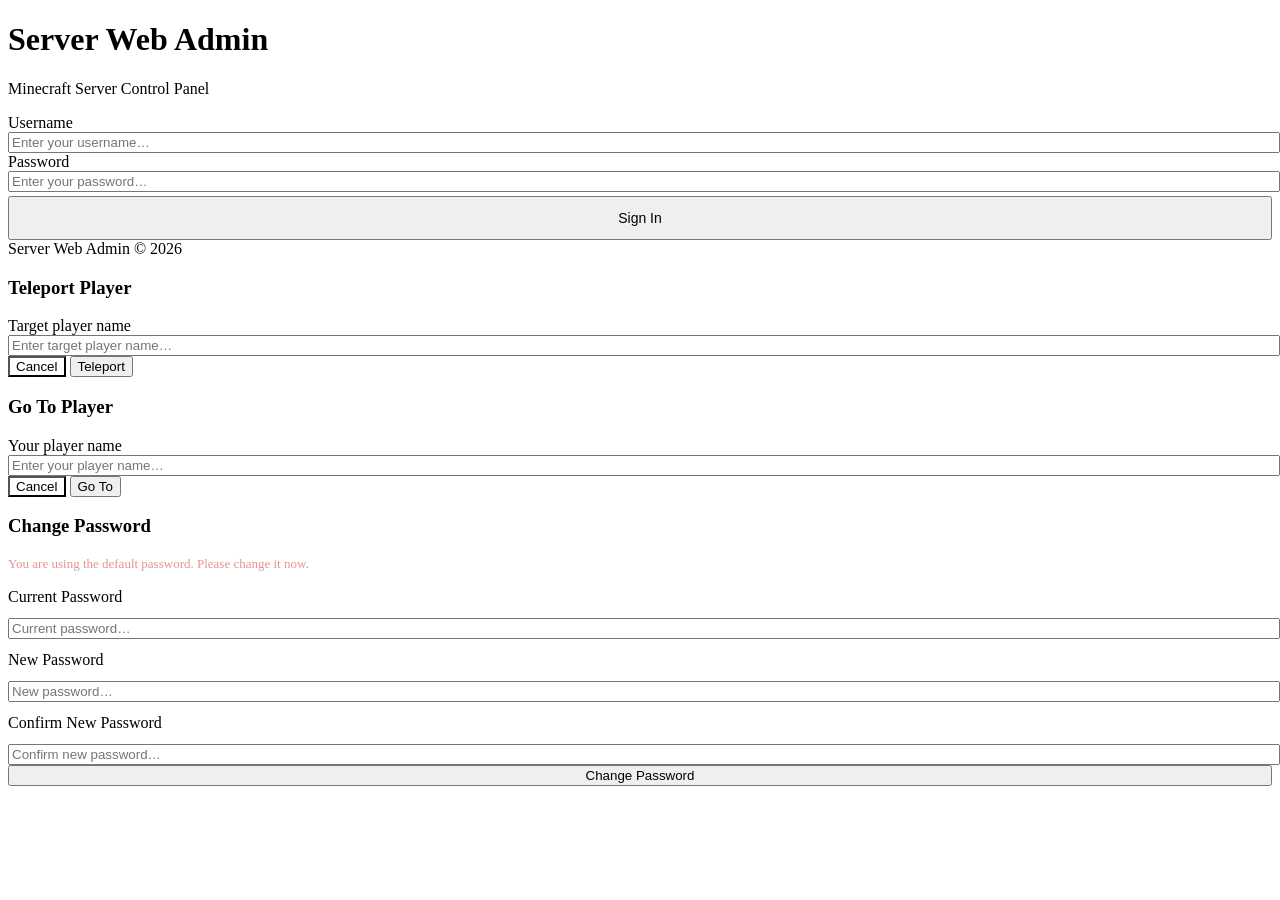
==== target/classes/web/index.html @ 414f912a "feature: Security & Style feature: Architecture Change feature: Authentication System feature: Login" ====
<!DOCTYPE html>
<html lang="en">
<head>
  <meta charset="UTF-8">
  <meta name="viewport" content="width=device-width, initial-scale=1.0">
  <meta name="theme-color" content="#f4efe9">
  <meta name="color-scheme" content="light">
  <title>Server Web Admin</title>
  <link rel="stylesheet" href="/css/style.css">
</head>
<body>
  <!-- Login Page -->
  <div id="login-page" class="login-bg">
    <div class="login-brand">
      <div class="login-icon" aria-hidden="true"></div>
      <h1>Server Web Admin</h1>
      <p>Minecraft Server Control Panel</p>
    </div>
    <div class="login-card">
      <div class="input-group">
        <div>
          <div class="field-label">Username</div>
          <input id="login-username" class="input" type="text" autocomplete="off" spellcheck="false"
            placeholder="Enter your username…" onkeydown="if(event.key==='Enter')document.getElementById('login-password').focus()" style="width:100%">
        </div>
        <div>
          <div class="field-label">Password</div>
          <input id="login-password" class="input" type="password" autocomplete="off" spellcheck="false"
            placeholder="Enter your password…" onkeydown="if(event.key==='Enter')doLogin()" style="width:100%">
        </div>
        <button class="btn btn-primary" onclick="doLogin()" style="width:100%;justify-content:center;padding:0.75rem 1rem;font-size:0.875rem;margin-top:0.25rem;">Sign In</button>
      </div>
      <div id="login-error" style="display:none;color:#e49494;font-size:0.75rem;margin-top:0.875rem;text-align:center;"></div>
    </div>
    <div class="login-footer">Server Web Admin &copy; 2026</div>
  </div>

  <!-- App Container -->
  <div id="app-container" style="display:none;">
    <div class="app">
      <!-- Sidebar -->
      <nav class="sidebar">
        <div class="sidebar-brand">
          <span class="sidebar-brand-icon" aria-hidden="true"></span>
          <span>Server Web Admin</span>
        </div>
        <button class="nav-btn active" data-page="dashboard" style="--nav-accent:#8cbfa8" onclick="switchPage('dashboard')">
          <span class="nav-dot" style="background:#8cbfa8"></span><span class="nav-label">Dashboard</span>
        </button>
        <button class="nav-btn" data-page="console" style="--nav-accent:#8baec2" onclick="switchPage('console')">
          <span class="nav-dot" style="background:#8baec2"></span><span class="nav-label">Console</span>
        </button>
        <button class="nav-btn" data-page="bans" style="--nav-accent:#e49494" onclick="switchPage('bans')">
          <span class="nav-dot" style="background:#e49494"></span><span class="nav-label">Bans</span>
        </button>
        <button class="nav-btn" data-page="whitelist" style="--nav-accent:#dbbc7c" onclick="switchPage('whitelist')">
          <span class="nav-dot" style="background:#dbbc7c"></span><span class="nav-label">Whitelist</span>
        </button>
        <button class="nav-btn" data-page="users" style="--nav-accent:#a89ec4" onclick="switchPage('users')">
          <span class="nav-dot" style="background:#a89ec4"></span><span class="nav-label">Users</span>
        </button>
        <div style="margin-top:auto;">
          <div class="theme-toggle">
            <span class="theme-toggle-label">Dark mode</span>
            <button class="theme-sw" onclick="toggleTheme()" aria-label="Toggle dark mode"></button>
          </div>
          <button class="nav-btn" onclick="doLogout()" style="color:var(--text-muted);">
            <span class="nav-label">Logout</span>
          </button>
        </div>
      </nav>

      <!-- Main Content -->
      <div class="main-area">
        <section id="page-dashboard" class="page active"></section>
        <section id="page-console" class="page"></section>
        <section id="page-bans" class="page"></section>
        <section id="page-whitelist" class="page"></section>
        <section id="page-users" class="page"></section>
      </div>
    </div>

    <!-- Footer -->
    <footer class="footer">Server Web Admin &copy; 2026</footer>
  </div>

  <!-- Toast -->
  <div id="toast" class="toast" role="status" aria-live="polite"></div>

  <!-- Teleport Modal -->
  <div id="tp-modal" class="modal-overlay" role="dialog" aria-modal="true" aria-labelledby="tp-modal-title">
    <div class="modal">
      <h3 id="tp-modal-title">Teleport Player</h3>
      <p id="tp-modal-desc"></p>
      <label for="tp-target" class="sr-only">Target player name</label>
      <input id="tp-target" class="input" type="text" autocomplete="off" spellcheck="false" placeholder="Enter target player name…" style="width:100%">
      <div class="modal-actions">
        <button class="btn" style="background:var(--modal-cancel-bg);color:var(--text);" onclick="closeTeleportModal()">Cancel</button>
        <button class="btn btn-primary" onclick="doTeleport()">Teleport</button>
      </div>
    </div>
  </div>

  <!-- Go To Modal -->
  <div id="goto-modal" class="modal-overlay" role="dialog" aria-modal="true" aria-labelledby="goto-modal-title">
    <div class="modal">
      <h3 id="goto-modal-title">Go To Player</h3>
      <p id="goto-modal-desc"></p>
      <label for="goto-admin" class="sr-only">Your player name</label>
      <input id="goto-admin" class="input" type="text" autocomplete="off" spellcheck="false" placeholder="Enter your player name…" style="width:100%">
      <div class="modal-actions">
        <button class="btn" style="background:var(--modal-cancel-bg);color:var(--text);" onclick="closeGoToModal()">Cancel</button>
        <button class="btn btn-primary" onclick="doGoTo()">Go To</button>
      </div>
    </div>
  </div>

  <!-- Change Password Modal -->
  <div id="changepw-modal" class="modal-overlay" role="dialog" aria-modal="true" aria-labelledby="changepw-modal-title">
    <div class="modal">
      <h3 id="changepw-modal-title">Change Password</h3>
      <p style="font-size:0.8125rem;color:#e49494;margin-bottom:1rem;">You are using the default password. Please change it now.</p>
      <div style="display:flex;flex-direction:column;gap:0.75rem;">
        <label for="changepw-old" class="sr-only">Current Password</label>
        <input id="changepw-old" class="input" type="password" autocomplete="off" spellcheck="false" placeholder="Current password…" style="width:100%">
        <label for="changepw-new" class="sr-only">New Password</label>
        <input id="changepw-new" class="input" type="password" autocomplete="off" spellcheck="false" placeholder="New password…" style="width:100%">
        <label for="changepw-confirm" class="sr-only">Confirm New Password</label>
        <input id="changepw-confirm" class="input" type="password" autocomplete="off" spellcheck="false" placeholder="Confirm new password…" onkeydown="if(event.key==='Enter')doChangePassword()" style="width:100%">
      </div>
      <div id="changepw-error" style="display:none;color:#e49494;font-size:0.75rem;margin-top:0.75rem;"></div>
      <div class="modal-actions">
        <button class="btn btn-primary" onclick="doChangePassword()" style="width:100%;justify-content:center;">Change Password</button>
      </div>
    </div>
  </div>

  <script src="/js/app.js"></script>
</body>
</html>
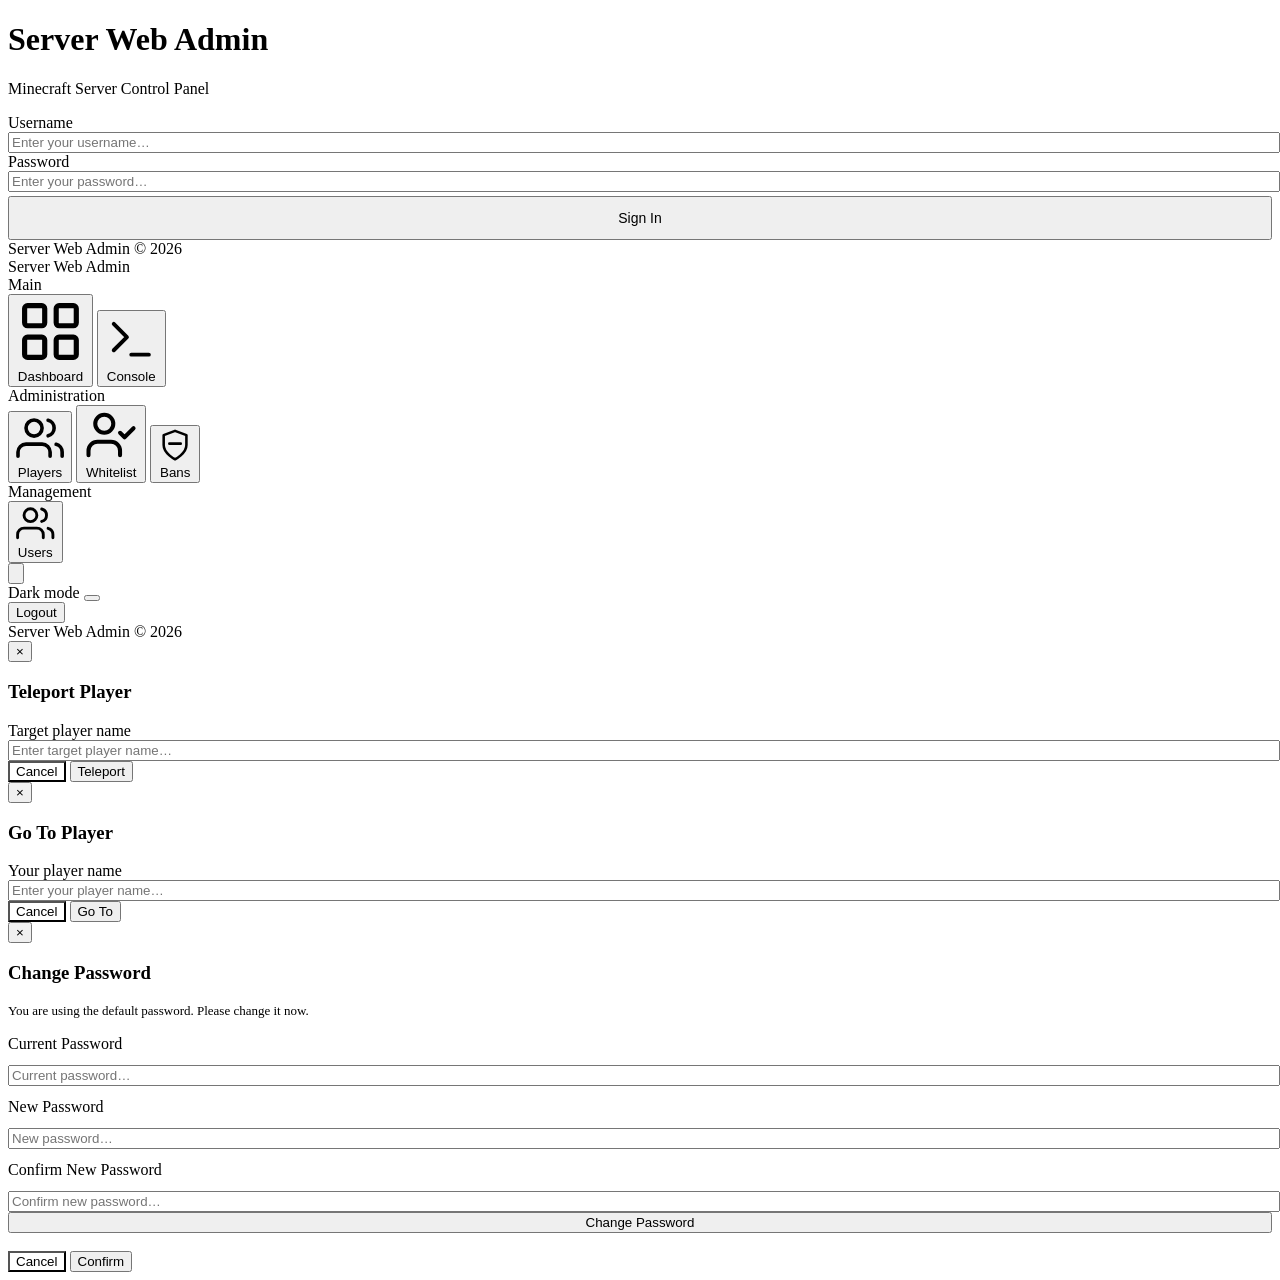
==== commit 92713a2e: "Major Infrastructure & Dashboard Update" ====
--- a/target/classes/web/index.html
+++ b/target/classes/web/index.html
@@ -30,36 +30,51 @@
         </div>
         <button class="btn btn-primary" onclick="doLogin()" style="width:100%;justify-content:center;padding:0.75rem 1rem;font-size:0.875rem;margin-top:0.25rem;">Sign In</button>
       </div>
-      <div id="login-error" style="display:none;color:#e49494;font-size:0.75rem;margin-top:0.875rem;text-align:center;"></div>
+      <div id="login-error" style="display:none;color:var(--danger);font-size:0.75rem;margin-top:0.875rem;text-align:center;"></div>
     </div>
     <div class="login-footer">Server Web Admin &copy; 2026</div>
   </div>
 
   <!-- App Container -->
-  <div id="app-container" style="display:none;">
+  <div id="app-container" class="app-container">
     <div class="app">
       <!-- Sidebar -->
       <nav class="sidebar">
         <div class="sidebar-brand">
           <span class="sidebar-brand-icon" aria-hidden="true"></span>
-          <span>Server Web Admin</span>
+          <span class="sidebar-brand-text">Server Web Admin</span>
         </div>
-        <button class="nav-btn active" data-page="dashboard" style="--nav-accent:#8cbfa8" onclick="switchPage('dashboard')">
-          <span class="nav-dot" style="background:#8cbfa8"></span><span class="nav-label">Dashboard</span>
+        <div class="nav-section-title">Main</div>
+        <button class="nav-btn active" data-page="dashboard" style="--nav-accent:#8cbfa8" onclick="switchPage('dashboard')" title="Dashboard">
+          <svg class="nav-icon" viewBox="0 0 24 24" fill="none" stroke="currentColor" stroke-width="1.8" stroke-linecap="round" stroke-linejoin="round"><rect x="3" y="3" width="7" height="7" rx="1"/><rect x="14" y="3" width="7" height="7" rx="1"/><rect x="3" y="14" width="7" height="7" rx="1"/><rect x="14" y="14" width="7" height="7" rx="1"/></svg>
+          <span class="nav-label">Dashboard</span>
         </button>
-        <button class="nav-btn" data-page="console" style="--nav-accent:#8baec2" onclick="switchPage('console')">
-          <span class="nav-dot" style="background:#8baec2"></span><span class="nav-label">Console</span>
+        <button class="nav-btn" data-page="console" style="--nav-accent:#8baec2" onclick="switchPage('console')" title="Console">
+          <svg class="nav-icon" viewBox="0 0 24 24" fill="none" stroke="currentColor" stroke-width="1.8" stroke-linecap="round" stroke-linejoin="round"><polyline points="4 17 10 11 4 5"/><line x1="12" y1="19" x2="20" y2="19"/></svg>
+          <span class="nav-label">Console</span>
         </button>
-        <button class="nav-btn" data-page="bans" style="--nav-accent:#e49494" onclick="switchPage('bans')">
-          <span class="nav-dot" style="background:#e49494"></span><span class="nav-label">Bans</span>
+        <div class="nav-section-title">Administration</div>
+        <button class="nav-btn" data-page="players" style="--nav-accent:#8cbfa8" onclick="switchPage('players')" title="Players">
+          <svg class="nav-icon" viewBox="0 0 24 24" fill="none" stroke="currentColor" stroke-width="1.8" stroke-linecap="round" stroke-linejoin="round"><path d="M17 21v-2a4 4 0 0 0-4-4H5a4 4 0 0 0-4 4v2"/><circle cx="9" cy="7" r="4"/><path d="M23 21v-2a4 4 0 0 0-3-3.87"/><path d="M16 3.13a4 4 0 0 1 0 7.75"/></svg>
+          <span class="nav-label">Players</span>
         </button>
-        <button class="nav-btn" data-page="whitelist" style="--nav-accent:#dbbc7c" onclick="switchPage('whitelist')">
-          <span class="nav-dot" style="background:#dbbc7c"></span><span class="nav-label">Whitelist</span>
+        <button class="nav-btn" data-page="whitelist" style="--nav-accent:#dbbc7c" onclick="switchPage('whitelist')" title="Whitelist">
+          <svg class="nav-icon" viewBox="0 0 24 24" fill="none" stroke="currentColor" stroke-width="1.8" stroke-linecap="round" stroke-linejoin="round"><path d="M16 21v-2a4 4 0 0 0-4-4H6a4 4 0 0 0-4 4v2"/><circle cx="9" cy="7" r="4"/><polyline points="16 11 18 13 22 9"/></svg>
+          <span class="nav-label">Whitelist</span>
         </button>
-        <button class="nav-btn" data-page="users" style="--nav-accent:#a89ec4" onclick="switchPage('users')">
-          <span class="nav-dot" style="background:#a89ec4"></span><span class="nav-label">Users</span>
+        <button class="nav-btn" data-page="bans" style="--nav-accent:#e49494" onclick="switchPage('bans')" title="Bans">
+          <svg class="nav-icon" viewBox="0 0 24 24" fill="none" stroke="currentColor" stroke-width="1.8" stroke-linecap="round" stroke-linejoin="round"><path d="M12 22s8-4 8-10V5l-8-3-8 3v7c0 6 8 10 8 10z"/><line x1="8" y1="11" x2="16" y2="11"/></svg>
+          <span class="nav-label">Bans</span>
+        </button>
+        <div class="nav-section-title">Management</div>
+        <button class="nav-btn" data-page="users" style="--nav-accent:#a89ec4" onclick="switchPage('users')" title="Users">
+          <svg class="nav-icon" viewBox="0 0 24 24" fill="none" stroke="currentColor" stroke-width="1.8" stroke-linecap="round" stroke-linejoin="round"><path d="M17 21v-2a4 4 0 0 0-4-4H5a4 4 0 0 0-4 4v2"/><circle cx="9" cy="7" r="4"/><path d="M23 21v-2a4 4 0 0 0-3-3.87"/><path d="M16 3.13a4 4 0 0 1 0 7.75"/></svg>
+          <span class="nav-label">Users</span>
         </button>
         <div style="margin-top:auto;">
+          <button class="sidebar-collapse-btn" onclick="toggleSidebar()" title="Collapse sidebar" aria-label="Toggle sidebar">
+            <svg viewBox="0 0 24 24" fill="none" stroke="currentColor" stroke-width="1.8" stroke-linecap="round" stroke-linejoin="round"><polyline points="11 17 6 12 11 7"/><polyline points="18 17 13 12 18 7"/></svg>
+          </button>
           <div class="theme-toggle">
             <span class="theme-toggle-label">Dark mode</span>
             <button class="theme-sw" onclick="toggleTheme()" aria-label="Toggle dark mode"></button>
@@ -74,6 +89,7 @@
       <div class="main-area">
         <section id="page-dashboard" class="page active"></section>
         <section id="page-console" class="page"></section>
+        <section id="page-players" class="page"></section>
         <section id="page-bans" class="page"></section>
         <section id="page-whitelist" class="page"></section>
         <section id="page-users" class="page"></section>
@@ -90,6 +106,7 @@
   <!-- Teleport Modal -->
   <div id="tp-modal" class="modal-overlay" role="dialog" aria-modal="true" aria-labelledby="tp-modal-title">
     <div class="modal">
+      <button class="modal-close" onclick="closeTeleportModal()" aria-label="Close">&times;</button>
       <h3 id="tp-modal-title">Teleport Player</h3>
       <p id="tp-modal-desc"></p>
       <label for="tp-target" class="sr-only">Target player name</label>
@@ -104,6 +121,7 @@
   <!-- Go To Modal -->
   <div id="goto-modal" class="modal-overlay" role="dialog" aria-modal="true" aria-labelledby="goto-modal-title">
     <div class="modal">
+      <button class="modal-close" onclick="closeGoToModal()" aria-label="Close">&times;</button>
       <h3 id="goto-modal-title">Go To Player</h3>
       <p id="goto-modal-desc"></p>
       <label for="goto-admin" class="sr-only">Your player name</label>
@@ -118,8 +136,9 @@
   <!-- Change Password Modal -->
   <div id="changepw-modal" class="modal-overlay" role="dialog" aria-modal="true" aria-labelledby="changepw-modal-title">
     <div class="modal">
+      <button class="modal-close" onclick="document.getElementById('changepw-modal').classList.remove('show')" aria-label="Close">&times;</button>
       <h3 id="changepw-modal-title">Change Password</h3>
-      <p style="font-size:0.8125rem;color:#e49494;margin-bottom:1rem;">You are using the default password. Please change it now.</p>
+      <p style="font-size:0.8125rem;color:var(--danger);margin-bottom:1rem;">You are using the default password. Please change it now.</p>
       <div style="display:flex;flex-direction:column;gap:0.75rem;">
         <label for="changepw-old" class="sr-only">Current Password</label>
         <input id="changepw-old" class="input" type="password" autocomplete="off" spellcheck="false" placeholder="Current password…" style="width:100%">
@@ -128,9 +147,27 @@
         <label for="changepw-confirm" class="sr-only">Confirm New Password</label>
         <input id="changepw-confirm" class="input" type="password" autocomplete="off" spellcheck="false" placeholder="Confirm new password…" onkeydown="if(event.key==='Enter')doChangePassword()" style="width:100%">
       </div>
-      <div id="changepw-error" style="display:none;color:#e49494;font-size:0.75rem;margin-top:0.75rem;"></div>
+      <div id="changepw-error" style="display:none;color:var(--danger);font-size:0.75rem;margin-top:0.75rem;"></div>
       <div class="modal-actions">
         <button class="btn btn-primary" onclick="doChangePassword()" style="width:100%;justify-content:center;">Change Password</button>
+      </div>
+    </div>
+  </div>
+
+  <!-- Confirm Modal -->
+  <div id="confirm-modal" class="modal-overlay" role="dialog" aria-modal="true" aria-labelledby="confirm-modal-title">
+    <div class="modal">
+      <h3 id="confirm-modal-title"></h3>
+      <p id="confirm-modal-msg" style="font-size:0.875rem;color:var(--text-muted);margin-bottom:0;"></p>
+      <div id="confirm-modal-input-wrap" style="display:none;margin-top:0.875rem;">
+        <label for="confirm-modal-reason" class="sr-only">Reason</label>
+        <input id="confirm-modal-reason" class="input" type="text" autocomplete="off" spellcheck="false"
+          placeholder="Reason…" style="width:100%" oninput="document.getElementById('confirm-modal-btn').disabled=!this.value.trim()"
+          onkeydown="if(event.key==='Enter')doConfirm()">
+      </div>
+      <div class="modal-actions">
+        <button class="btn" style="background:var(--modal-cancel-bg);color:var(--text);" onclick="closeConfirmModal()">Cancel</button>
+        <button class="btn btn-danger" id="confirm-modal-btn">Confirm</button>
       </div>
     </div>
   </div>
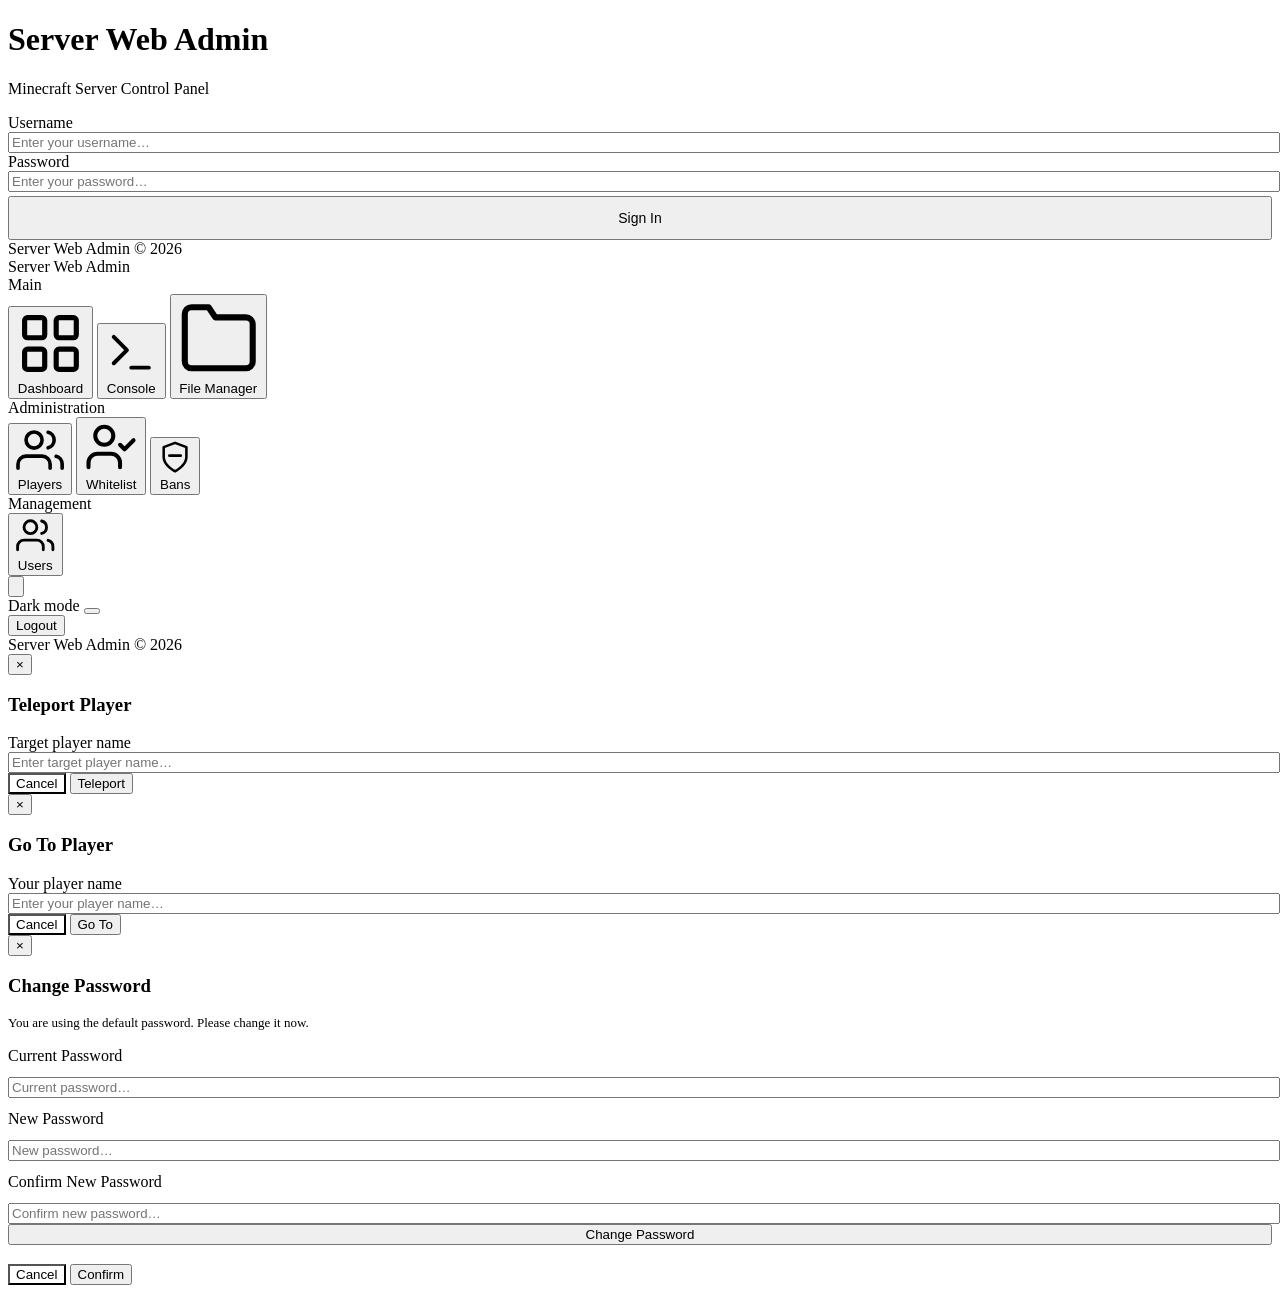
==== commit 8198b228: "feature: File Manager" ====
--- a/target/classes/web/index.html
+++ b/target/classes/web/index.html
@@ -53,6 +53,10 @@
           <svg class="nav-icon" viewBox="0 0 24 24" fill="none" stroke="currentColor" stroke-width="1.8" stroke-linecap="round" stroke-linejoin="round"><polyline points="4 17 10 11 4 5"/><line x1="12" y1="19" x2="20" y2="19"/></svg>
           <span class="nav-label">Console</span>
         </button>
+        <button class="nav-btn" data-page="files" style="--nav-accent:#a8c4d8" onclick="switchPage('files')" title="File Manager">
+          <svg class="nav-icon" viewBox="0 0 24 24" fill="none" stroke="currentColor" stroke-width="1.8" stroke-linecap="round" stroke-linejoin="round"><path d="M22 19a2 2 0 0 1-2 2H4a2 2 0 0 1-2-2V5a2 2 0 0 1 2-2h5l2 3h9a2 2 0 0 1 2 2z"/></svg>
+          <span class="nav-label">File Manager</span>
+        </button>
         <div class="nav-section-title">Administration</div>
         <button class="nav-btn" data-page="players" style="--nav-accent:#8cbfa8" onclick="switchPage('players')" title="Players">
           <svg class="nav-icon" viewBox="0 0 24 24" fill="none" stroke="currentColor" stroke-width="1.8" stroke-linecap="round" stroke-linejoin="round"><path d="M17 21v-2a4 4 0 0 0-4-4H5a4 4 0 0 0-4 4v2"/><circle cx="9" cy="7" r="4"/><path d="M23 21v-2a4 4 0 0 0-3-3.87"/><path d="M16 3.13a4 4 0 0 1 0 7.75"/></svg>
@@ -89,6 +93,7 @@
       <div class="main-area">
         <section id="page-dashboard" class="page active"></section>
         <section id="page-console" class="page"></section>
+        <section id="page-files" class="page"></section>
         <section id="page-players" class="page"></section>
         <section id="page-bans" class="page"></section>
         <section id="page-whitelist" class="page"></section>
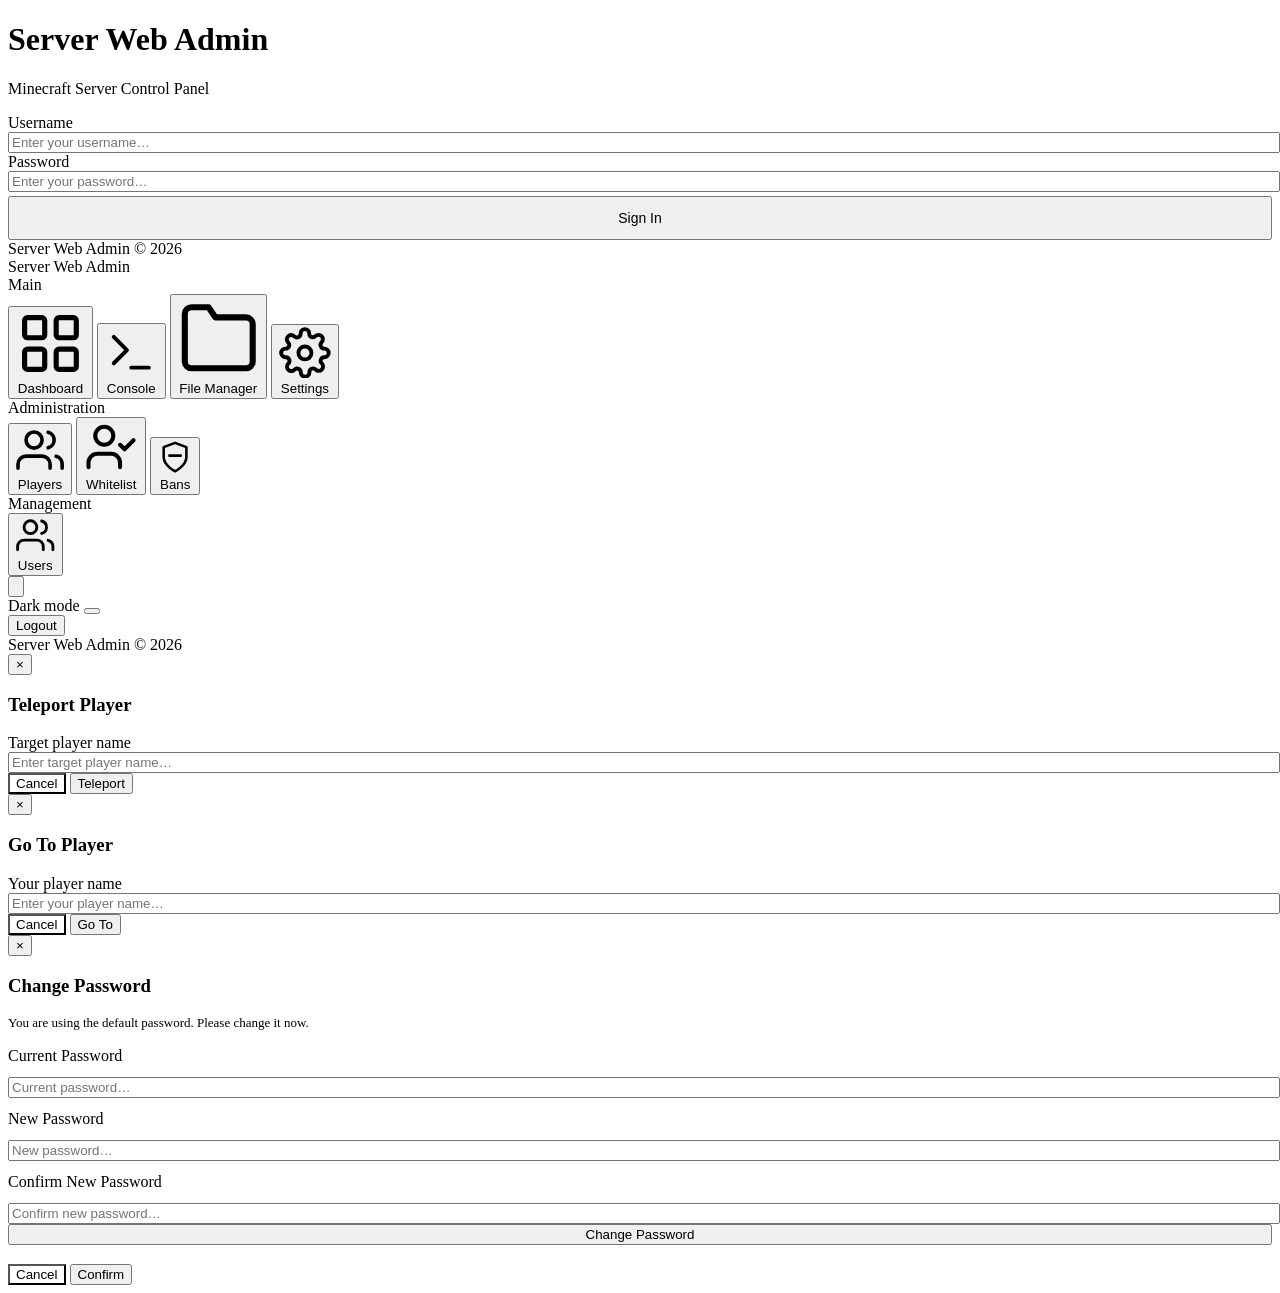
==== commit ee7ff327: "feature: Settings Center Update" ====
--- a/target/classes/web/index.html
+++ b/target/classes/web/index.html
@@ -57,6 +57,10 @@
           <svg class="nav-icon" viewBox="0 0 24 24" fill="none" stroke="currentColor" stroke-width="1.8" stroke-linecap="round" stroke-linejoin="round"><path d="M22 19a2 2 0 0 1-2 2H4a2 2 0 0 1-2-2V5a2 2 0 0 1 2-2h5l2 3h9a2 2 0 0 1 2 2z"/></svg>
           <span class="nav-label">File Manager</span>
         </button>
+        <button class="nav-btn" data-page="settings" style="--nav-accent:#a89ec4" onclick="switchPage('settings')" title="Settings">
+          <svg class="nav-icon" viewBox="0 0 24 24" fill="none" stroke="currentColor" stroke-width="1.8" stroke-linecap="round" stroke-linejoin="round"><circle cx="12" cy="12" r="3"/><path d="M19.4 15a1.65 1.65 0 0 0 .33 1.82l.06.06a2 2 0 0 1 0 2.83 2 2 0 0 1-2.83 0l-.06-.06a1.65 1.65 0 0 0-1.82-.33 1.65 1.65 0 0 0-1 1.51V21a2 2 0 0 1-2 2 2 2 0 0 1-2-2v-.09A1.65 1.65 0 0 0 9 19.4a1.65 1.65 0 0 0-1.82.33l-.06.06a2 2 0 0 1-2.83 0 2 2 0 0 1 0-2.83l.06-.06A1.65 1.65 0 0 0 4.68 15a1.65 1.65 0 0 0-1.51-1H3a2 2 0 0 1-2-2 2 2 0 0 1 2-2h.09A1.65 1.65 0 0 0 4.6 9a1.65 1.65 0 0 0-.33-1.82l-.06-.06a2 2 0 0 1 0-2.83 2 2 0 0 1 2.83 0l.06.06A1.65 1.65 0 0 0 9 4.68a1.65 1.65 0 0 0 1-1.51V3a2 2 0 0 1 2-2 2 2 0 0 1 2 2v.09a1.65 1.65 0 0 0 1 1.51 1.65 1.65 0 0 0 1.82-.33l.06-.06a2 2 0 0 1 2.83 0 2 2 0 0 1 0 2.83l-.06.06A1.65 1.65 0 0 0 19.4 9a1.65 1.65 0 0 0 1.51 1H21a2 2 0 0 1 2 2 2 2 0 0 1-2 2h-.09a1.65 1.65 0 0 0-1.51 1z"/></svg>
+          <span class="nav-label">Settings</span>
+        </button>
         <div class="nav-section-title">Administration</div>
         <button class="nav-btn" data-page="players" style="--nav-accent:#8cbfa8" onclick="switchPage('players')" title="Players">
           <svg class="nav-icon" viewBox="0 0 24 24" fill="none" stroke="currentColor" stroke-width="1.8" stroke-linecap="round" stroke-linejoin="round"><path d="M17 21v-2a4 4 0 0 0-4-4H5a4 4 0 0 0-4 4v2"/><circle cx="9" cy="7" r="4"/><path d="M23 21v-2a4 4 0 0 0-3-3.87"/><path d="M16 3.13a4 4 0 0 1 0 7.75"/></svg>
@@ -94,6 +98,7 @@
         <section id="page-dashboard" class="page active"></section>
         <section id="page-console" class="page"></section>
         <section id="page-files" class="page"></section>
+        <section id="page-settings" class="page"></section>
         <section id="page-players" class="page"></section>
         <section id="page-bans" class="page"></section>
         <section id="page-whitelist" class="page"></section>
